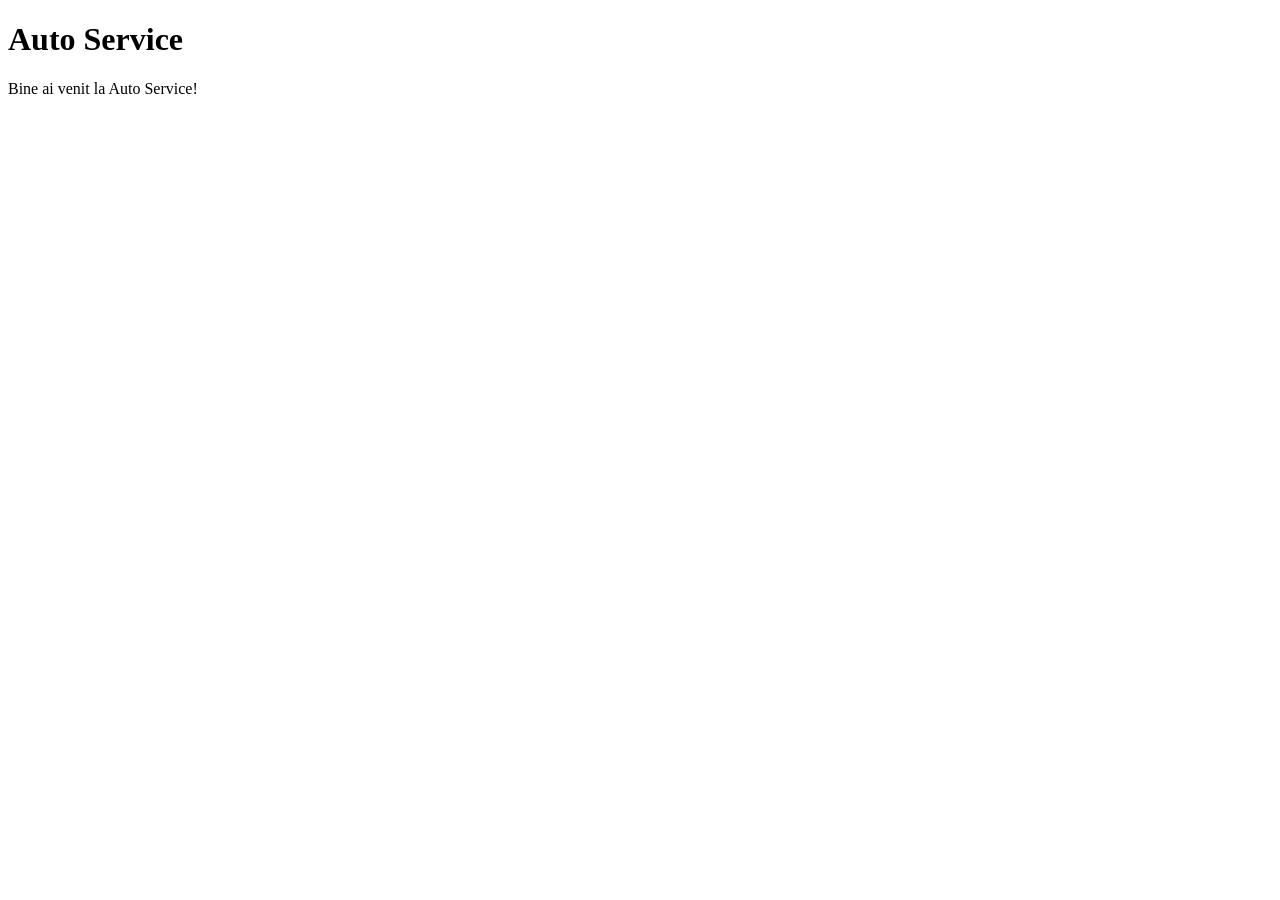
==== src/main/resources/templates/index.html @ ea4a4991 "Initial commit AutoService project" ====
<!DOCTYPE html> <!-- Spune browserului că folosim HTML5. -->

<html lang="ro"> <!-- Începe pagina și spune că limba este română. -->

<head> <!-- Începe partea de configurare a paginii. -->

    <meta charset="UTF-8"> <!-- Permite afișarea corectă a caracterelor românești. -->

    <title>Auto Service</title> <!-- Titlul care apare în tab-ul browserului. -->

</head> <!-- Închide partea head. -->

<body> <!-- Începe conținutul vizibil al paginii. -->

<h1>Auto Service</h1> <!-- Titlul principal al paginii. -->

<p>Bine ai venit la Auto Service!</p> <!-- Primul mesaj pentru client. -->

</body> <!-- Închide conținutul paginii. -->

</html> <!-- Închide documentul HTML. -->
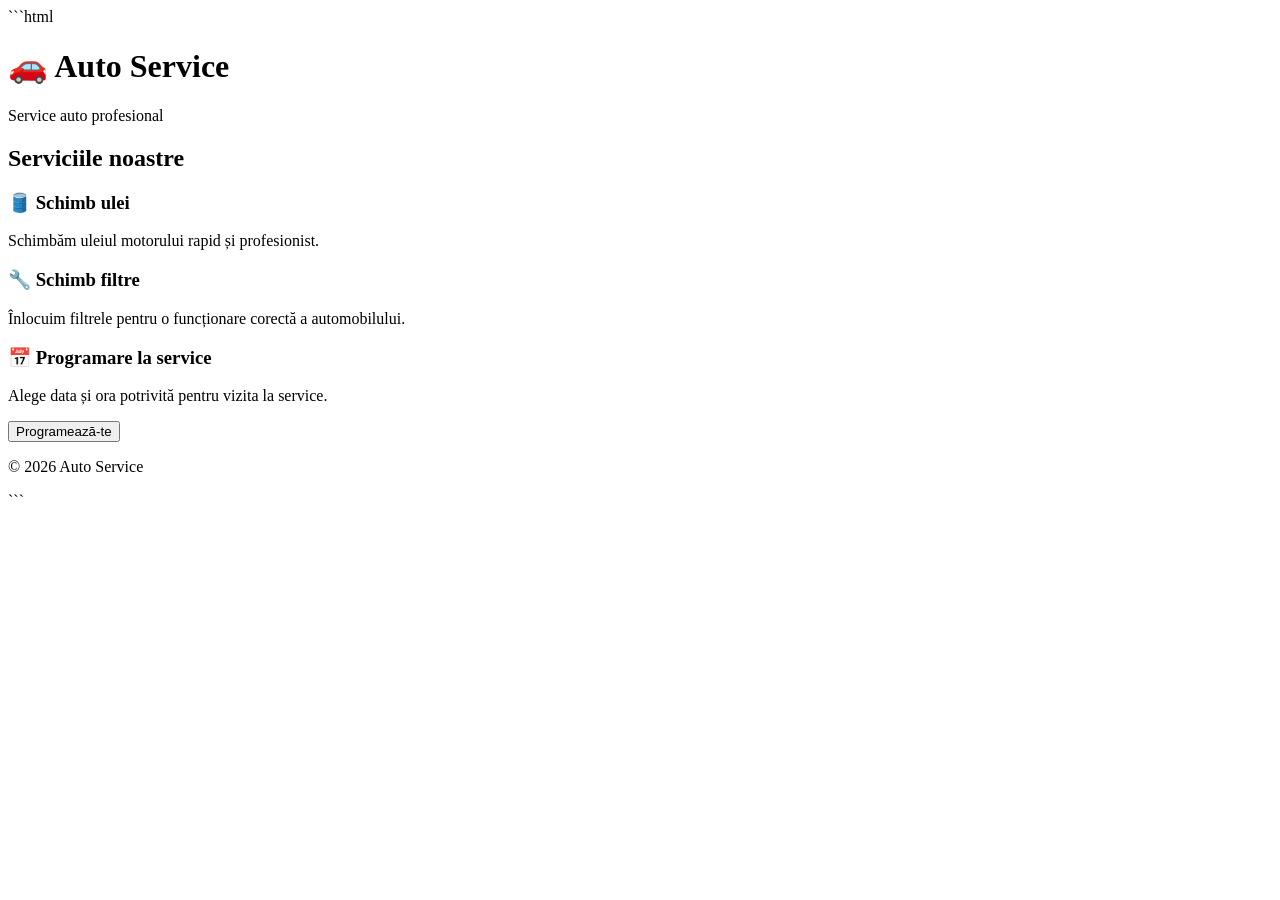
==== commit 2ec00880: "Add pagina de programare aclientului si stilizarea paginii noi" ====
--- a/src/main/resources/templates/index.html
+++ b/src/main/resources/templates/index.html
@@ -1,21 +1,117 @@
-<!DOCTYPE html> <!-- Spune browserului că folosim HTML5. -->
+```html
+<!DOCTYPE html>
+<!-- Spune browserului că folosim standardul HTML5. -->
 
-<html lang="ro"> <!-- Începe pagina și spune că limba este română. -->
+<html lang="ro">
+<!-- Începe documentul HTML și specifică faptul că pagina este în limba română. -->
 
-<head> <!-- Începe partea de configurare a paginii. -->
+<head>
+    <!-- Începe zona de configurare a paginii. -->
 
-    <meta charset="UTF-8"> <!-- Permite afișarea corectă a caracterelor românești. -->
+    <meta charset="UTF-8">
+    <!-- Permite afișarea corectă a caracterelor românești. -->
 
-    <title>Auto Service</title> <!-- Titlul care apare în tab-ul browserului. -->
+    <meta name="viewport" content="width=device-width, initial-scale=1.0">
+    <!-- Face pagina adaptabilă pentru telefon, tabletă și calculator. -->
 
-</head> <!-- Închide partea head. -->
+    <title>Auto Service</title>
+    <!-- Titlul care apare în tab-ul browserului. -->
 
-<body> <!-- Începe conținutul vizibil al paginii. -->
+    <link rel="stylesheet" href="/style.css">
+    <!-- Leagă pagina HTML de fișierul CSS. -->
 
-<h1>Auto Service</h1> <!-- Titlul principal al paginii. -->
+</head>
+<!-- Închide zona head. -->
 
-<p>Bine ai venit la Auto Service!</p> <!-- Primul mesaj pentru client. -->
+<body>
+<!-- Începe partea vizibilă a paginii. -->
 
-</body> <!-- Închide conținutul paginii. -->
+<header>
+    <!-- Începe partea de sus a paginii. -->
 
-</html> <!-- Închide documentul HTML. -->+    <h1>🚗 Auto Service</h1>
+    <!-- Numele service-ului. -->
+
+    <p>Service auto profesional</p>
+    <!-- Sloganul scurt al service-ului. -->
+
+</header>
+<!-- Închide header-ul. -->
+
+
+<main>
+    <!-- Începe conținutul principal al paginii. -->
+
+    <h2>Serviciile noastre</h2>
+    <!-- Titlul secțiunii cu servicii. -->
+
+
+    <section>
+        <!-- Începe secțiunea care conține serviciile. -->
+
+        <div>
+            <!-- Primul serviciu. -->
+
+            <h3>🛢️ Schimb ulei</h3>
+            <!-- Numele primului serviciu. -->
+
+            <p>Schimbăm uleiul motorului rapid și profesionist.</p>
+            <!-- Descrierea primului serviciu. -->
+
+        </div>
+        <!-- Închide primul serviciu. -->
+
+
+        <div>
+            <!-- Al doilea serviciu. -->
+
+            <h3>🔧 Schimb filtre</h3>
+            <!-- Numele celui de-al doilea serviciu. -->
+
+            <p>Înlocuim filtrele pentru o funcționare corectă a automobilului.</p>
+            <!-- Descrierea celui de-al doilea serviciu. -->
+
+        </div>
+        <!-- Închide al doilea serviciu. -->
+
+
+        <div>
+            <!-- Al treilea element. -->
+
+            <h3>📅 Programare la service</h3>
+            <!-- Titlul pentru programare. -->
+
+            <p>Alege data și ora potrivită pentru vizita la service.</p>
+            <!-- Descrierea programării. -->
+
+        </div>
+        <!-- Închide al treilea element. -->
+
+    </section>
+    <!-- Închide secțiunea serviciilor. -->
+
+    <a href="/programare">
+        <button>
+            Programează-te
+        </button>
+    </a>
+
+</main>
+<!-- Închide conținutul principal. -->
+
+
+<footer>
+    <!-- Începe partea de jos a paginii. -->
+
+    <p>© 2026 Auto Service</p>
+    <!-- Copyright-ul aplicației. -->
+
+</footer>
+<!-- Închide footer-ul. -->
+
+</body>
+<!-- Închide partea vizibilă a paginii. -->
+
+</html>
+<!-- Închide documentul HTML. -->
+```
